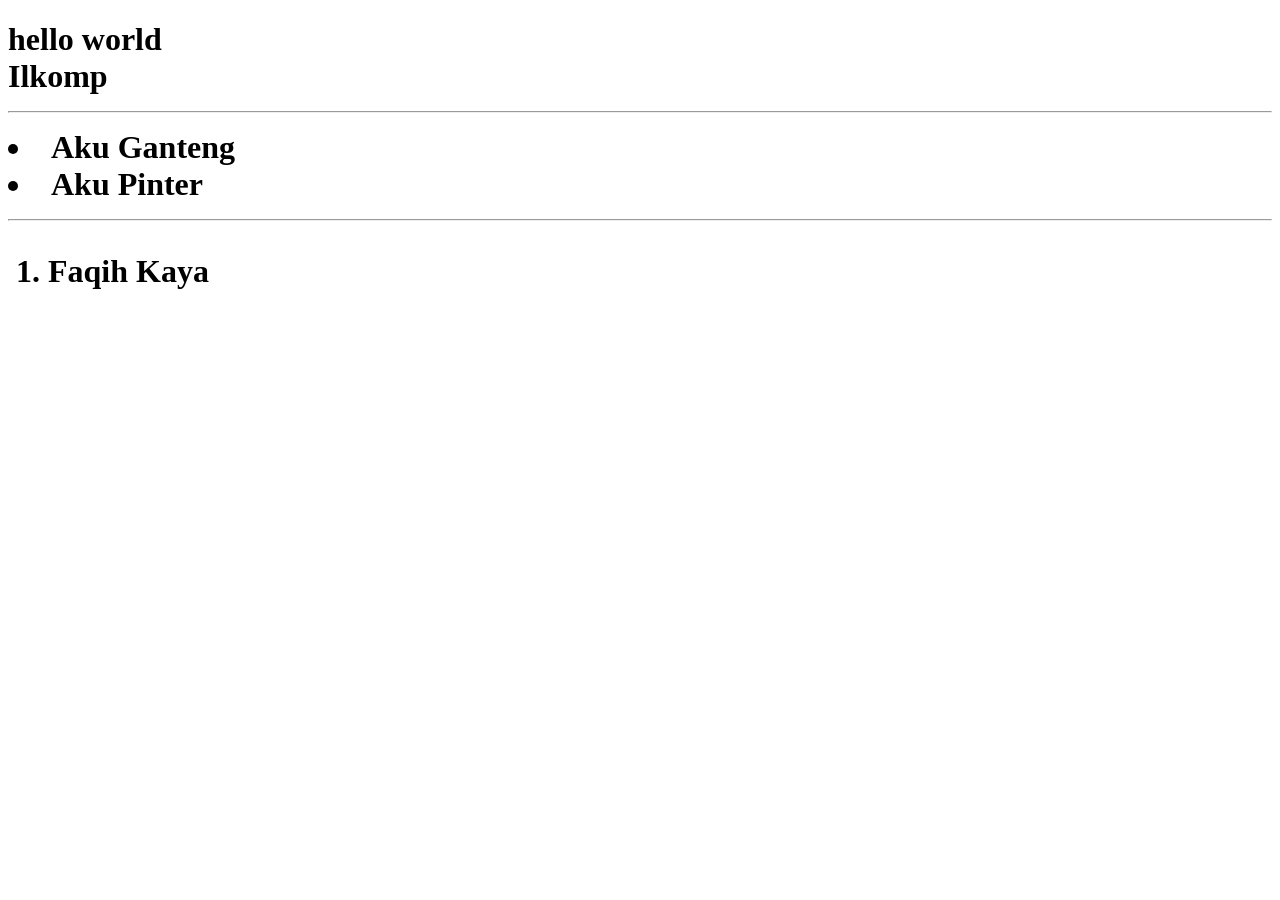
==== index.html @ c09eee24 "first commit" ====
<!doctype html>
<html lang="en">
<head>
    <title>Pertemuan 1</title>
</head>
<body>
    <h1>hello world<br>Ilkomp
            <hr>
    <li>Aku Ganteng</li>
        <li>Aku Pinter</li>
    </ul>
            <hr>
<ol>
    <li>Faqih Kaya</li>
</ol>
</h1>

   

        
</body>
</html>
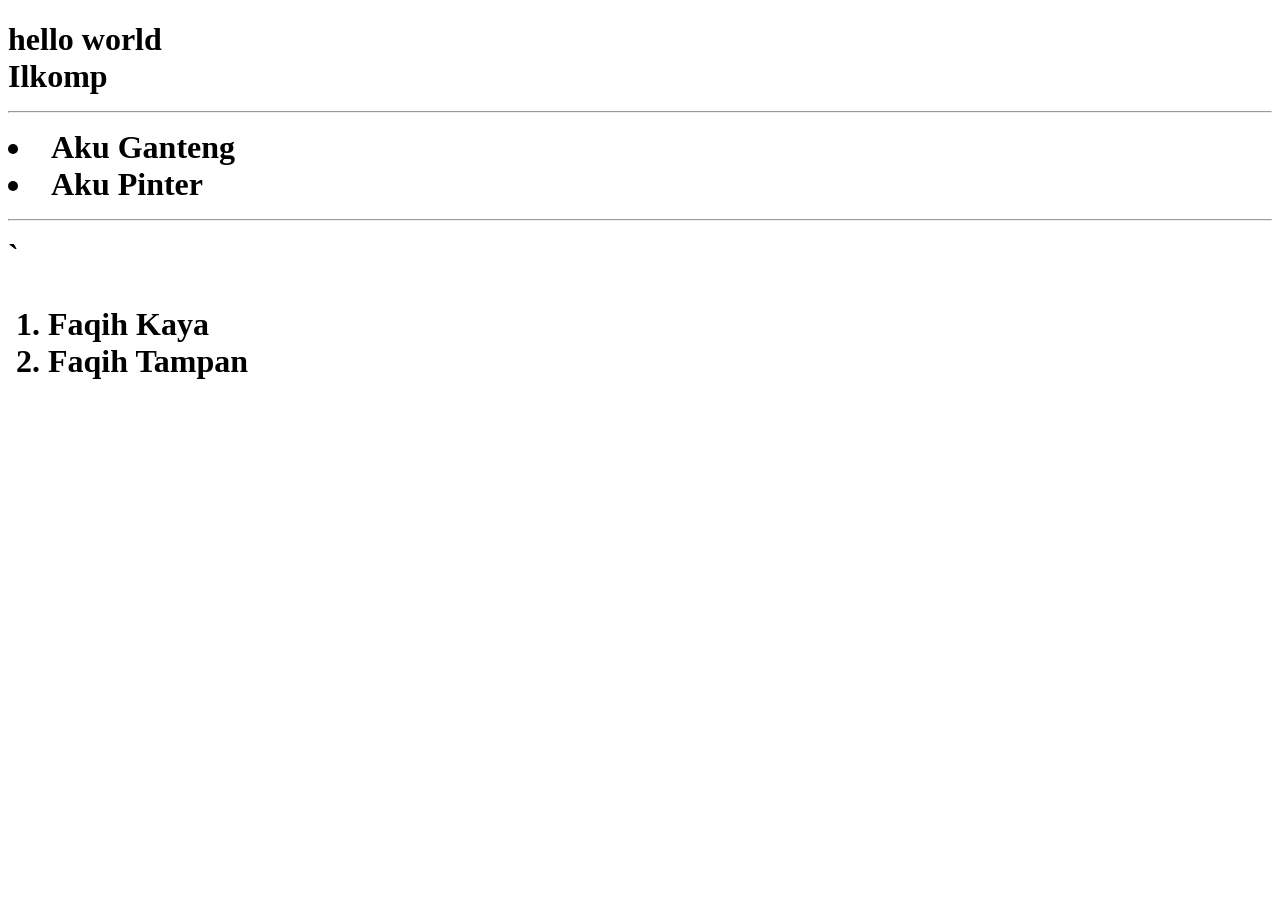
==== commit e5331cce: "update" ====
--- a/index.html
+++ b/index.html
@@ -9,9 +9,10 @@
     <li>Aku Ganteng</li>
         <li>Aku Pinter</li>
     </ul>
-            <hr>
+            <hr>`
 <ol>
     <li>Faqih Kaya</li>
+    <li>Faqih Tampan</li>
 </ol>
 </h1>
 
